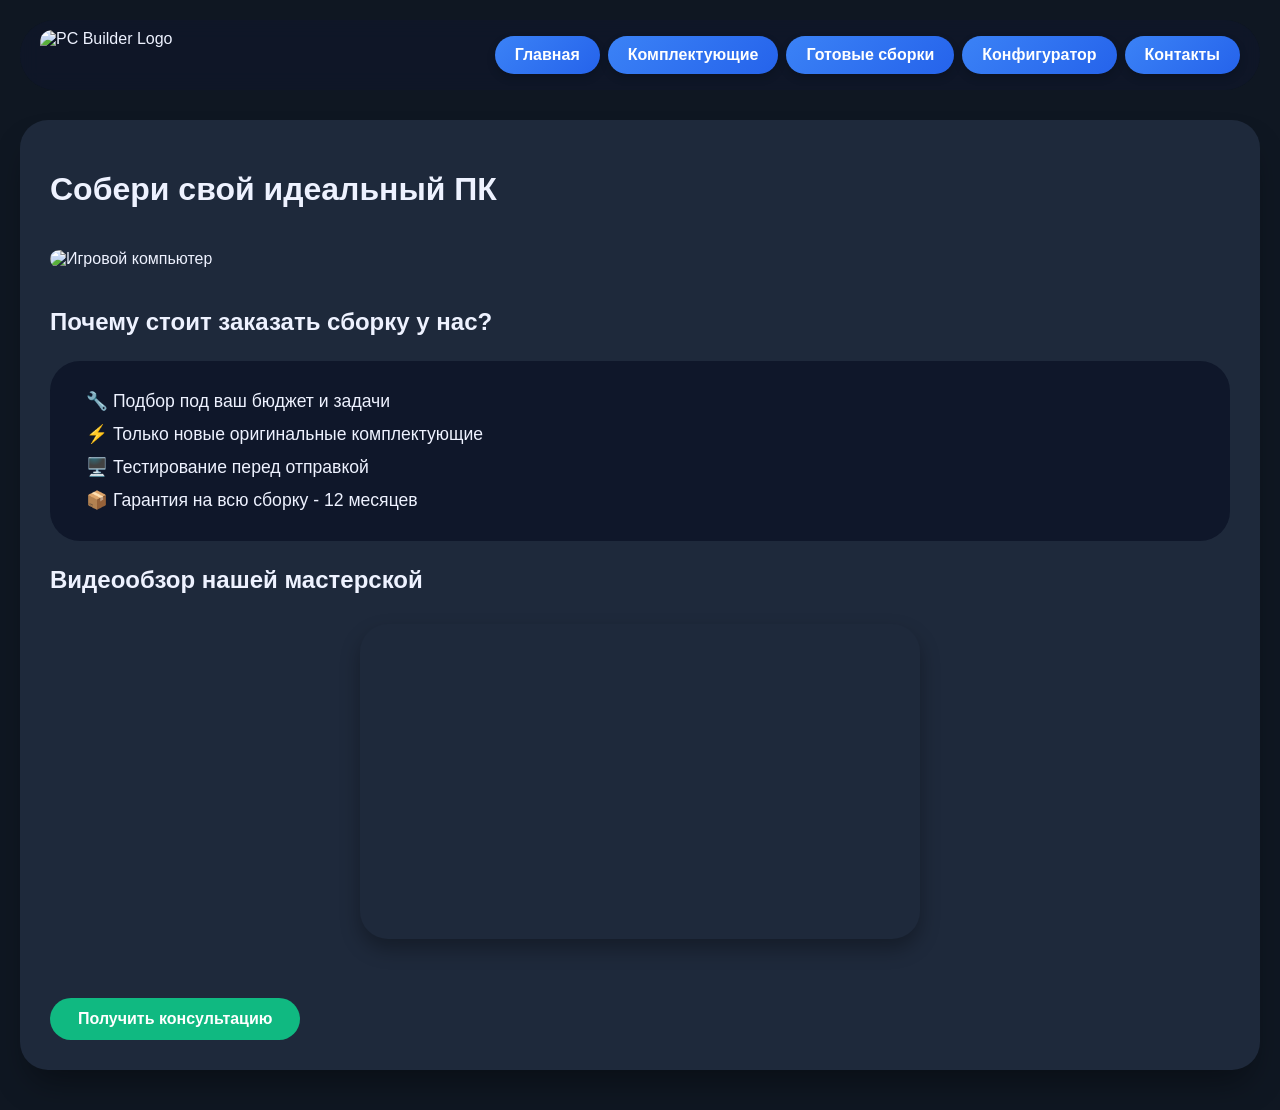
==== index.html @ 453ddbda "Add files via upload" ====
<!DOCTYPE html>
<html lang="ru">
<head>
    <meta charset="UTF-8">
    <meta name="viewport" content="width=device-width, initial-scale=1.0">
    <title>PC Builder | Сборка компьютеров</title>
    <link rel="stylesheet" href="style.css">
</head>
<body>
    <!-- Шапка с логотипом и меню в одной строке -->
    <div class="header">
        <img src="https://cdn.discordapp.com/attachments/1435007587568586782/1513201691799847053/E605C9AB-5544-4F15-A773-3E8A56665897.png?ex=6a26de65&is=6a258ce5&hm=a8d2990b419af1e0681ad97161619b5381802d12b750abfd0b356efda67303f1&" alt="PC Builder Logo" class="logo">
        <div class="menu">
            <a href="index.html" class="button">Главная</a>
            <a href="catalog.html" class="button">Комплектующие</a>
            <a href="gallery.html" class="button">Готовые сборки</a>
            <a href="configurator.html" class="button">Конфигуратор</a>
            <a href="contacts.html" class="button">Контакты</a>
        </div>
    </div>

    <div class="container">
        <h1>Собери свой идеальный ПК</h1>
        <img src="https://images.pexels.com/photos/2582937/pexels-photo-2582937.jpeg?auto=compress&cs=tinysrgb&w=1200" alt="Игровой компьютер" class="banner">

        <h2>Почему стоит заказать сборку у нас?</h2>
        <ul class="features">
            <li>🔧 Подбор под ваш бюджет и задачи</li>
            <li>⚡ Только новые оригинальные комплектующие</li>
            <li>🖥️ Тестирование перед отправкой</li>
            <li>📦 Гарантия на всю сборку - 12 месяцев</li>
        </ul>

        <h2>Видеообзор нашей мастерской</h2>
        <div class="video-wrapper">
            <iframe width="560" height="315" src="https://www.youtube.com/embed/9n7FkFqLg5E?si=example" title="Сборка ПК" frameborder="0" allowfullscreen></iframe>
        </div>

        <button class="alert-btn" onclick="alert('Оставьте заявку на бесплатную консультацию в разделе Контакты!')">Получить консультацию</button>
    </div>
</body>
</html>
---- style.css ----
/* Тёмная тема — фон не белый */
body {
    background: #0f1722;
    font-family: 'Segoe UI', Roboto, 'Helvetica Neue', sans-serif;
    margin: 0;
    padding: 20px;
    color: #eef2ff;
}

/* Шапка с логотипом и меню в одной строке */
.header {
    display: flex;
    align-items: center;
    justify-content: space-between;
    flex-wrap: wrap;
    gap: 20px;
    margin-bottom: 30px;
    padding: 10px 20px;
    background: rgba(15, 23, 42, 0.8);
    border-radius: 60px;
    backdrop-filter: blur(10px);
}

/* Логотип */
.logo {
    height: 50px;
    width: auto;
    border-radius: 12px;
    object-fit: contain;
}

/* Меню (кнопки) */
.menu {
    display: flex;
    flex-wrap: wrap;
    gap: 8px;
    justify-content: flex-end;
}

.button {
    background: linear-gradient(135deg, #3b82f6, #2563eb);
    color: white;
    padding: 10px 20px;
    text-decoration: none;
    margin: 0;
    display: inline-block;
    border-radius: 60px;
    font-weight: 600;
    transition: 0.25s ease;
    box-shadow: 0 4px 8px rgba(0, 0, 0, 0.2);
}

.button:hover {
    background: linear-gradient(135deg, #2563eb, #1d4ed8);
    transform: translateY(-3px);
    box-shadow: 0 10px 20px -5px #1e3a8a;
}

.container {
    max-width: 1200px;
    margin: 20px auto;
    background: #1e293b;
    padding: 30px;
    border-radius: 28px;
    box-shadow: 0 20px 35px -10px rgba(0, 0, 0, 0.4);
}

/* Кнопки alert */
.alert-btn {
    background: #10b981;
    color: white;
    border: none;
    padding: 12px 28px;
    border-radius: 40px;
    font-size: 1rem;
    font-weight: bold;
    cursor: pointer;
    transition: 0.2s;
    margin-top: 25px;
    display: inline-block;
}

.alert-btn:hover {
    background: #059669;
    transform: scale(1.02);
    box-shadow: 0 8px 16px rgba(0, 0, 0, 0.3);
}

/* Изображения */
img {
    max-width: 100%;
    border-radius: 24px;
}

.banner {
    width: 100%;
    margin: 20px 0;
    border-radius: 28px;
    object-fit: cover;
    max-height: 350px;
}

/* Список преимуществ */
.features {
    background: #0f172a;
    padding: 18px 28px;
    border-radius: 30px;
    list-style: none;
    margin: 25px 0;
}

.features li {
    margin: 12px 0;
    font-size: 1.1rem;
    padding-left: 8px;
}

/* Видео */
.video-wrapper {
    text-align: center;
    margin: 30px 0;
}

.video-wrapper iframe {
    max-width: 100%;
    border-radius: 28px;
    box-shadow: 0 10px 20px rgba(0, 0, 0, 0.3);
}

/* Таблица */
.price-table {
    width: 100%;
    border-collapse: collapse;
    margin: 25px 0;
    background: #0f172a;
    border-radius: 24px;
    overflow: hidden;
}

.price-table th, .price-table td {
    padding: 14px 12px;
    text-align: left;
    border-bottom: 1px solid #334155;
}

.price-table th {
    background: #2d3a5e;
    color: #facc15;
    font-weight: 700;
}

.price-table tr:hover {
    background: #1e2a46;
}

/* Галерея */
.gallery {
    display: flex;
    flex-wrap: wrap;
    gap: 25px;
    justify-content: center;
    margin: 30px 0;
}

.gallery-item {
    background: #0f172a;
    border-radius: 28px;
    overflow: hidden;
    width: 280px;
    text-align: center;
    transition: 0.2s;
    border: 1px solid #334155;
}

.gallery-item:hover {
    transform: scale(1.02);
    border-color: #3b82f6;
}

.gallery-item img {
    width: 100%;
    height: 200px;
    object-fit: cover;
}

.gallery-item p {
    padding: 12px;
    font-weight: 500;
}

/* Контакты: форма + информация */
.contacts-wrapper {
    display: flex;
    flex-wrap: wrap;
    gap: 35px;
    margin: 30px 0;
}

.contact-info, .contact-form {
    flex: 1;
    background: #0f172a;
    padding: 24px;
    border-radius: 32px;
}

.contact-form input, .contact-form textarea {
    width: 100%;
    padding: 12px;
    margin: 10px 0;
    background: #1e293b;
    border: 1px solid #475569;
    border-radius: 40px;
    color: white;
    font-size: 1rem;
    box-sizing: border-box;
}

.contact-form textarea {
    border-radius: 24px;
    resize: vertical;
}

.contact-form input:focus, .contact-form textarea:focus {
    outline: none;
    border-color: #3b82f6;
}

/* Адаптивность */
@media (max-width: 750px) {
    .header {
        flex-direction: column;
        text-align: center;
        border-radius: 30px;
    }
    .menu {
        justify-content: center;
    }
    .menu .button {
        display: block;
        margin: 5px auto;
        width: fit-content;
    }
    .contacts-wrapper {
        flex-direction: column;
    }
    .gallery-item {
        width: 100%;
    }
    .container {
        padding: 20px;
    }
}
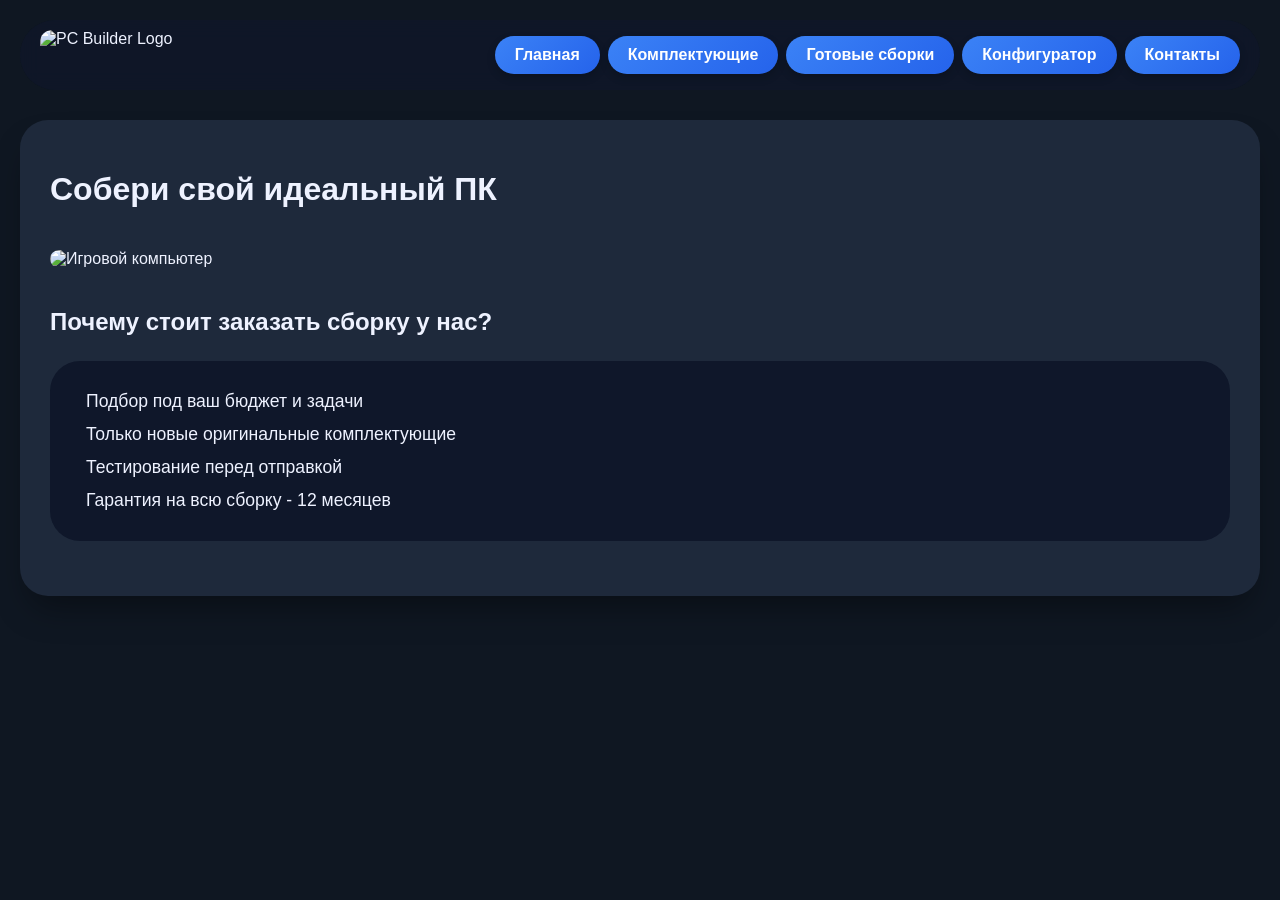
==== commit 67caa1aa: "index.html главная страница" ====
--- a/index.html
+++ b/index.html
@@ -7,9 +7,8 @@
     <link rel="stylesheet" href="style.css">
 </head>
 <body>
-    <!-- Шапка с логотипом и меню в одной строке -->
     <div class="header">
-        <img src="https://cdn.discordapp.com/attachments/1435007587568586782/1513201691799847053/E605C9AB-5544-4F15-A773-3E8A56665897.png?ex=6a26de65&is=6a258ce5&hm=a8d2990b419af1e0681ad97161619b5381802d12b750abfd0b356efda67303f1&" alt="PC Builder Logo" class="logo">
+        <img src="https://raw.githubusercontent.com/Ko0tek/pc-/refs/heads/main/E605C9AB-5544-4F15-A773-3E8A56665897.png" alt="PC Builder Logo" class="logo">
         <div class="menu">
             <a href="index.html" class="button">Главная</a>
             <a href="catalog.html" class="button">Комплектующие</a>
@@ -25,18 +24,13 @@
 
         <h2>Почему стоит заказать сборку у нас?</h2>
         <ul class="features">
-            <li>🔧 Подбор под ваш бюджет и задачи</li>
-            <li>⚡ Только новые оригинальные комплектующие</li>
-            <li>🖥️ Тестирование перед отправкой</li>
-            <li>📦 Гарантия на всю сборку - 12 месяцев</li>
+            <li>Подбор под ваш бюджет и задачи</li>
+            <li>Только новые оригинальные комплектующие</li>
+            <li>Тестирование перед отправкой</li>
+            <li>Гарантия на всю сборку - 12 месяцев</li>
         </ul>
 
-        <h2>Видеообзор нашей мастерской</h2>
-        <div class="video-wrapper">
-            <iframe width="560" height="315" src="https://www.youtube.com/embed/9n7FkFqLg5E?si=example" title="Сборка ПК" frameborder="0" allowfullscreen></iframe>
-        </div>
-
-        <button class="alert-btn" onclick="alert('Оставьте заявку на бесплатную консультацию в разделе Контакты!')">Получить консультацию</button>
+        
     </div>
 </body>
-</html>+</html>
